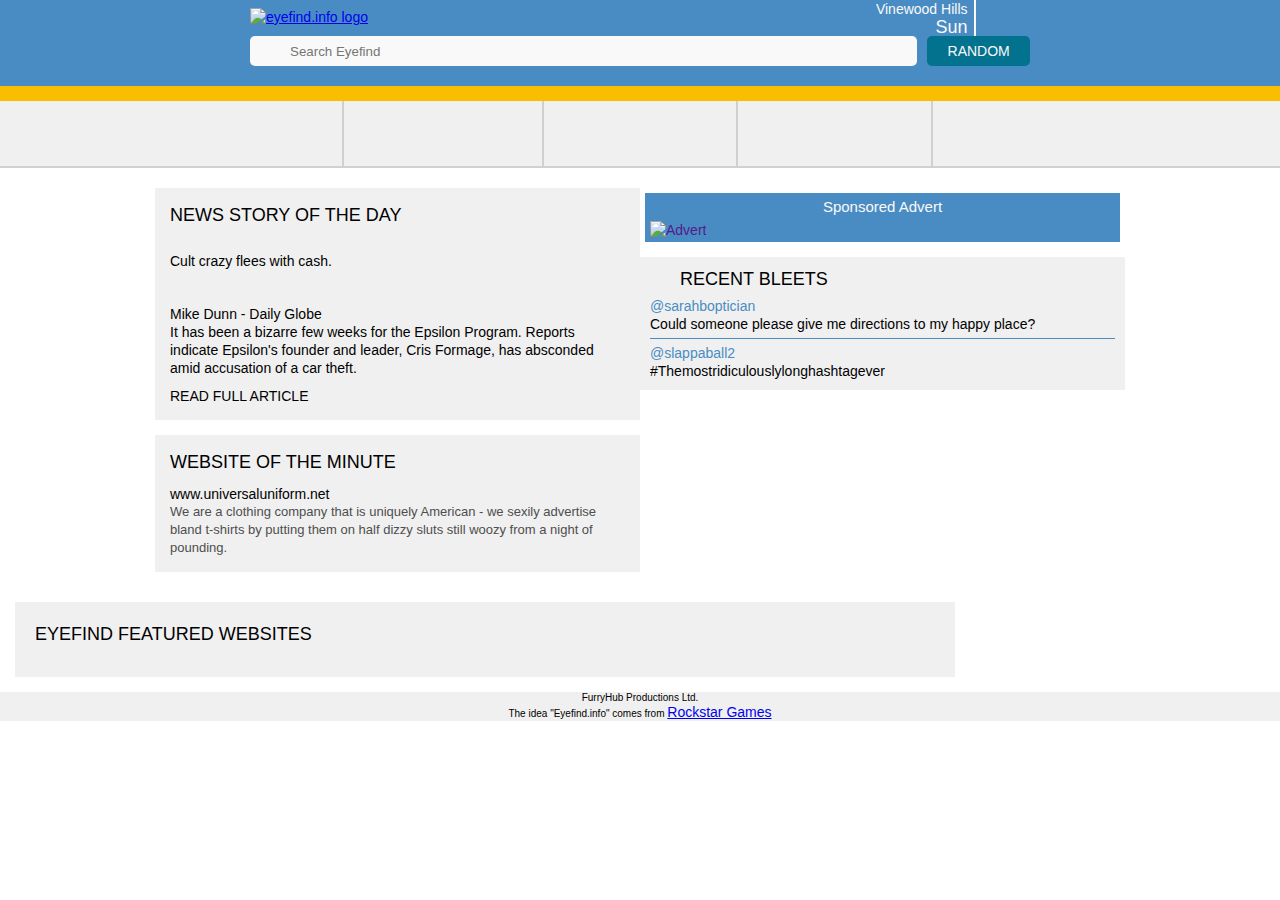
==== eyefind/info.html @ 48fd1f81 "Add files via upload" ====
<!DOCTYPE html>
<html lang="en">
  <head>
    <meta charset="UTF-8">
    <meta http-equiv="X-UA-Compatible" content="IE=edge">
		<meta name="description" content="The search engine that knows everything about you, mostly because it drives around in cars collecting all your private data"/>
    <meta name="viewport" content="width=device-width, initial-scale=1.0">
    <meta property="og:image" content="https://raw.githubusercontent.com/esparev/eyefind.info/master/assets/img/eyefind-info-preview.png">
    <meta property="og:url" content="https://esparev.github.io/eyefind.info/">
    <meta property="og:type" content="website">
    <meta property="og:title" content="Eyefind">
    <meta property="og:description" content="The search engine that knows everything about you, mostly because it drives around in cars collecting all your private data">
    <title>Eyefind</title>
    <style>
        .categories-container {
  justify-content: center;
}
.categories-container--icon {
  margin-right: 15px;
}
.categories-container__section {
  max-width: 800px;
}
.categories-container__section p {
  display: inline-block;
}
.main-container {
  display: flex;
}
.news-website-container {
  width: 60%;
}
.sidebar {
  width: 35%;
}
.eyefind-featured {
  width: 100%;
  max-width: 940px;
  margin: 0 auto;
  margin-bottom: 15px;
}
    </style>
    <style>
        .news-story__header {
  display: flex;
  justify-content: space-between;
}
.search-result {
  padding-left: 20px;
}
    </style>
    <style>
        :root {
  --blue-eye: #498CC3;
  --yellow-eye: #F9BE00;
  --white-eye: #F9F9F9;
  --gray-eye: #F0F0F0;
  --dark-blue: #03728E;
  --dark-gray: #D0D0D0;
}
* {
  box-sizing: border-box;
  margin: 0;
  padding: 0;
}
html {
  font-size: 62.5%;
  font-family: Arial, Helvetica, sans-serif;
}
a:hover {
  cursor: url('./assets/icons/xp-middle-finger-2.cur'), pointer;
}
header {
  position: relative;
  width: 100%;
  min-width: 300px;
  height: auto;
  border-bottom: 15px var(--yellow-eye) solid;
  background-color: var(--blue-eye);
}
.header-content {
  display: flex;
  max-width: 800px;
  height: 50%;
  justify-content: center;
  margin: 0 auto;
  align-items: center;
  line-height: 1.8rem;
  color: var(--white-eye);
}
.header-content__media {
  width: 170px;
  height: 50%;
  margin: 0 auto 0 0;
  padding: 0 10px;
}
.header-content__media img {
  width: 100%;
}
.header-content__info {
  display: flex;
  width: 180px;
  height: 50%;
  margin: 0 0 0 auto;
  padding: 0 15px 0 0;
  text-align: end;
}
.header-content__info--text {
  flex: auto;
  width: 70%;
  padding-right: 6px;
  border-right: 2px var(--white-eye) solid;
}
.header-content__info--text .location {
  font-size: 1.4rem;
  font-weight: lighter;
}
.header-content__info--text .day {
  font-size: 1.8rem;
  font-weight: 500;
}
.header-content__info--icon {
  width: 30%;
  padding-left: 5px;
}
.header-content__info--icon span {
  display: inline-block;
  width: 50px;
  height: 30px;
  background-image: url('./assets/icons/cloud.svg');
  background-position: center;
  background-repeat: no-repeat;
}
.header-searchbar {
  display: flex;
  width: 100%;
  min-width: 300px;
  max-width: 800px;
  align-items: center;
  padding: 0 10px;
  margin-bottom: 20px;
  margin-right: auto;
  margin-left: auto;
}
.header-searchbar__input {
  display: flex;
  width: 100%;
  height: 30px;
  align-items: center;
  border-radius: 5px;
  margin-right: 10px;
  background-color: var(--white-eye);
}
.header-searchbar__input input {
  width: 90%;
  height: 100%;
  border: none;
  border-radius: 5px;
  background-color:var(--white-eye);
}
.header-searchbar__input input:focus {
  outline: none;
}
.header-searchbar__input .magnifier {
  display: inline-block;
  width: 20px;
  height: 20px;
  margin-left: 10px;
  margin-right: 10px;
  background-image: url('./assets/icons/search-magnifier.svg');
  background-repeat: no-repeat;
}
.header-searchbar__button {
  display: flex;
  width: 120px;
  height: 30px;
  justify-content: center;
  align-items: center;
  border-radius: 5px;
  background-color: var(--dark-blue);
}
.header-searchbar__button .random {
  font-size: 1.4rem;
  font-weight: 500;
  text-transform: uppercase;
  text-decoration: none;
  color: var(--white-eye);
}
.main-categories-container {
  width: 100%;
  margin-bottom: 20px;
  border-bottom: 2px var(--dark-gray) solid;
  background-color: var(--gray-eye);
}
.categories-container {
  display: flex;
  width: 100%;
  min-width: 320px;
  max-width: 1000px;
  height: auto;
  padding-left: 15px;
  padding-right: 15px;
  margin: 0 auto;
  justify-content: space-evenly;
  align-items: center;
}
.categories-container--icon {
  display: inline-block;
  background-position: center;
  background-repeat: no-repeat;
}
.smartphone {
  width: 25px;
  height: 35px;
  background-image: url('./assets/icons/smartphone.svg');
}
.fast-food {
  width: 35px;
  height: 35px;
  background-image: url('./assets/icons/fast-food.svg');
}
.dollar {
  width: 30px;
  height: 30px;
  background-image: url('./assets/icons/dollar.svg');
}
.plane {
  width: 30px;
  height: 30px;
  background-image: url('./assets/icons/plane.svg');
}
.shopping-bag {
  width: 30px;
  height: 30px;
  background-image: url('./assets/icons/shopping-bag.svg');
}
.categories-container__section {
  margin: 0 auto;
  padding-top: 15px;
  padding-bottom: 15px;
}
.vl {
  display: inline-block;
  width: 2px;
  height: 65px;
  border-right: 2px var(--dark-gray) solid;
}
.categories-container__section p {
  display: none;
  font-size: 1.4rem;
  text-align: center;
  text-transform: uppercase;
}
.categories--link {
  display: flex;
  justify-content: center;
  align-items: center;
  text-decoration: none;
  color: black;
}
.main-container {
  width: 100%;
  min-width: 320px;
  max-width: 1000px;
  margin: 0 auto;
  padding-left: 15px;
  padding-right: 15px;
  justify-content: space-evenly;
}
.search-result {
  font-size: 1.6rem;
  line-height: 1.8rem;
  margin-right: auto;
}
.news-website-container {
  width: 100%;
}
.news-story {
  width: 100%;
  padding: 15px;
  font-size: 1.4rem;
  line-height: 1.8rem;
  margin-bottom: 15px;
  background-color: var(--gray-eye);
}
.news-story .read-article {
  display: inline-block;
  margin-top: 10px;
  text-transform: uppercase;
  text-decoration: none;
  color: black;
}
.news-story__header {
  width: 100%;
  margin-bottom: 20px;
}
.news-story__header--info {
  display: flex;
  flex-direction: column;
  justify-content: space-between;
  padding-bottom: 15px;
}
.news-story__header--info h2 {
  font-size: 1.8rem;
  font-weight: normal;
  line-height: 2.4rem;
  text-transform: uppercase;
}
.news-story__header--img span {
  display: inline-block;
  width: 170px;
  height: 78px;
  background-image: url('./assets/img/daily-globe.svg');
  background-position: center;
  background-repeat: no-repeat;
}
.website-minute {
  width: 100%;
  max-width: 1000px;
  margin: 0 auto;
  margin-bottom: 15px;
  padding: 15px;
  background-color: var(--gray-eye);
}
.website-minute h2 {
  font-size: 1.8rem;
  font-weight: normal;
  line-height: 2.4rem;
  text-transform: uppercase;
}
.website-minute__content--text {
  font-size: 1.4rem;
  font-weight: normal;
  line-height: 1.8rem;
}
.website-minute__content--text a {
  color: black;
  text-decoration: none;
}
.website-minute__content--text a:hover {
  color: var(--dark-blue);
}
.website-minute__content--text p:nth-last-child(1) {
  font-size: 1.3rem;
  color: rgb(78, 78, 78);
} 
.sidebar {
  width: 100%;
}
.sidebar__advert {
  width: auto;
  height: auto;
  padding: 5px;
  padding-bottom: 3px;
  margin: 5px;
  margin-bottom: 15px;
  background-color: var(--blue-eye);
}
.sidebar__advert:hover {
  width: 100%;
  margin: 0;
  margin-bottom: 15px;
}
.sidebar__advert img {
  margin-top: 5px;
  width: 100%;
}
.sidebar__advert p {
  font-size: 1.5rem;
  text-align: center;
  color: var(--white-eye);
}
.sidebar__advert--clickable {
  text-decoration: none;
}
.sidebar__bleets {
  width: 100%;
  padding: 10px;
  margin-bottom: 15px;
  background-color: var(--gray-eye);
}
.bleets__header {
  display: flex;
  margin-bottom: 5px;
}
.bleets__header span {
  display: inline-block;
  width: 25px;
  height: 25px;
  margin-right: 5px;
  background-image: url('./assets/icons/bleeter.png');
  background-position: center;
  background-repeat: no-repeat;
}
.bleets__header h2 {
  font-size: 1.8rem;
  font-weight: normal;
  line-height: 2.4rem;
  text-transform: uppercase;
}
.sidebar__bleets p, a {
  font-size: 1.4rem;
  font-weight: normal;
  line-height: 1.8rem;
}
.sidebar__bleets a {
  text-decoration: none;
  color: var(--blue-eye);
}
.sidebar__bleets hr {
  height: 1px;
  margin-top: 5px;
  margin-bottom: 5px;
  border: none;
  background-color: var(--blue-eye);
}
.sidebar__bleets .sidebar__bleets--clickable {
  color: black;
}
.sidebar__bleets .sidebar__bleets--clickable:hover span {
  outline: 3px var(--blue-eye) solid;
}
.eyefind-featured {
  width: auto;
  margin: 0 15px;
  margin-top: 15px;
  margin-bottom: 15px;
  padding: 20px;
  background-color: var(--gray-eye);
}
.eyefind-featured h2 {
  font-size: 1.8rem;
  font-weight: normal;
  line-height: 2.4rem;
  text-transform: uppercase;
}
footer {
    background-color: #F0F0F0;
    color: #000000;
    text-align: center;
    font-size: bold;
    bottom: 0;
    width: 100%;
}
    </style>
  </head>
  <body>
    <header>
      <section class="header-content">
        <div class="header-content__media">
          <a href="./index.html">
            <img src="https://esparev.github.io/eyefind.info/assets/img/eyefind-info.png" alt="eyefind.info logo">
          </a>
        </div>
        <div class="header-content__info">
          <div class="header-content__info--text">
            <p class="location">Vinewood Hills</p>
            <p class="day">Sun</p>
          </div>
          <div class="header-content__info--icon">
            <span class="weather"></span>
          </div>
        </div>
      </section>
      <section class="header-searchbar">
        <div class="header-searchbar__input">
          <span class="magnifier"></span>
          <input type="text" placeholder="Search Eyefind">
        </div>
        <div class="header-searchbar__button">
          <a class="random" href="">Random</a>
        </div>
      </section>
    </header>
    <main>
      <section class="main-categories-container">
        <div class="categories-container">
          <div class="categories-container__section">
            <a class="categories--link" href="./html/media-and-entertainment.html">
              <span class="categories-container--icon smartphone"></span>
              <p>Media and <br> Entertainment</p>
            </a>
          </div>
          <span class="vl"></span>
          <div class="categories-container__section">
            <a class="categories--link" href="./html/food-and-drink.html">
              <span class="categories-container--icon fast-food"></span>
              <p>Food <br> and Drink</p>
            </a>
          </div>
          <span class="vl"></span>
          <div class="categories-container__section">
            <a class="categories--link" href="./html/money-and-services.html">
              <span class="categories-container--icon dollar"></span>
              <p>Money <br> and Services</p>
            </a>
          </div>
          <span class="vl"></span>
          <div class="categories-container__section">
            <a class="categories--link" href="./html/travel-and-transport.html">
              <span class="categories-container--icon plane"></span>
              <p>Travel <br> and Transport</p>
            </a>
          </div>
          <span class="vl"></span>
          <div class="categories-container__section">
            <a class="categories--link" href="./html/fashion-and-health.html">
              <span class="categories-container--icon shopping-bag"></span>
              <p>Fashion <br> and Health</p>
            </a>
          </div>
        </div>
      </section>
      <section class="main-container">
        <div class="news-website-container">
          <section class="news-story">
            <div class="news-story__header">
              <div class="news-story__header--info">
                <h2>News story of the day</h2>
                <p>Cult crazy flees with cash.</p>
              </div>
              <div class="news-story__header--img">
                <span></span>
              </div>
            </div>
            <p>Mike Dunn - Daily Globe</p>
            <p>It has been a bizarre few weeks for the Epsilon Program. Reports indicate Epsilon's founder and leader, Cris Formage, has absconded amid accusation of a car theft.</p>
            <a class="read-article" href="">Read full article</a>
          </section>
          <section class="website-minute">
            <h2>Website of the minute</h2>
            <div class="website-minute__content">
              <div class="website-minute__content--img">
                <img src="" alt="">
              </div>
              <div class="website-minute__content--text">
                <a href="">www.universaluniform.net</a>
                <p>We are a clothing company that is uniquely American - we sexily advertise bland t-shirts by putting them on half dizzy sluts still woozy from a night of pounding.</p>
              </div>
            </div>
          </section>
        </div>
        <section class="sidebar">
          <div class="sidebar__advert">
            <a class="sidebar__advert--clickable" href="">
              <p>Sponsored Advert</p>
              <img src="https://esparev.github.io/eyefind.info/assets/img/dynasty8-advert.png" alt="Advert" _mstalt="77649" _msthash="20">
            </a>
          </div>
          <div class="sidebar__bleets">
            <a class="sidebar__bleets--clickable" href="">
              <div class="bleets__header">
                <span></span>
                <h2>Recent Bleets</h2>
              </div>
              <div class="bleets__text">
                <a href="">@sarahboptician</a>
                <p>Could someone please give me directions to my happy place?</p>
                <hr>
                <a href="">@slappaball2</a>
                <p>#Themostridiculouslylonghashtagever</p>
              </div>
            </a>
          </div>
        </section>
      </section>
      <section class="eyefind-featured">
        <h2>Eyefind featured websites</h2>
        <div class="eyefind-featured__websites">
          <img src="" alt="">
          <img src="" alt="">
          <img src="" alt="">
          <img src="" alt="">
          <img src="" alt="">
        </div>
      </section>
    </main>
    <footer>
FurryHub Productions Ltd. </br>The idea "Eyefind.info" comes from <a href="https://rockstargames.com">Rockstar Games</a>
    </footer>
  </body>
</html>
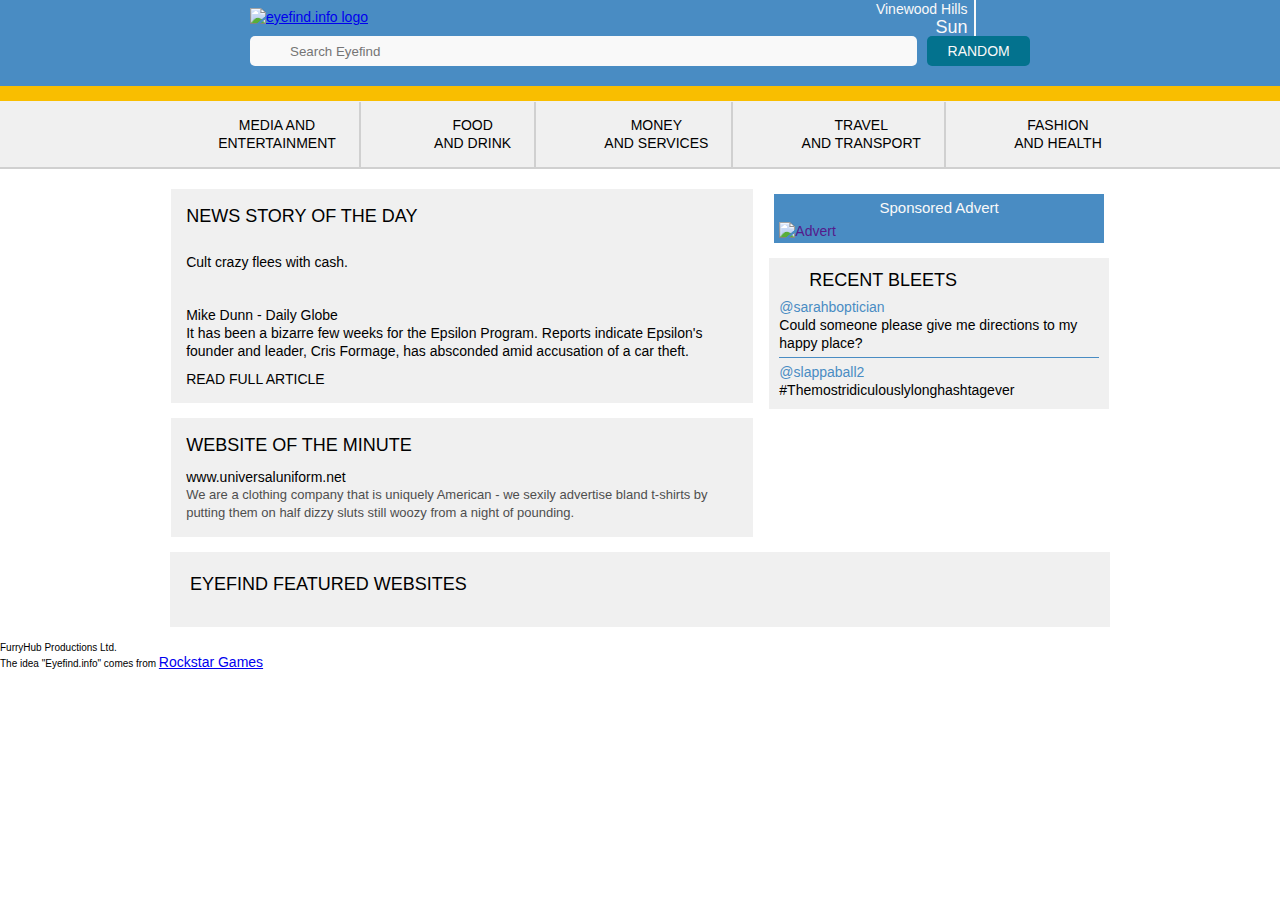
==== commit cb2603a5: "Update info.html" ====
--- a/eyefind/info.html
+++ b/eyefind/info.html
@@ -2,454 +2,436 @@
 <html lang="en">
   <head>
     <meta charset="UTF-8">
-    <meta http-equiv="X-UA-Compatible" content="IE=edge">
-		<meta name="description" content="The search engine that knows everything about you, mostly because it drives around in cars collecting all your private data"/>
-    <meta name="viewport" content="width=device-width, initial-scale=1.0">
-    <meta property="og:image" content="https://raw.githubusercontent.com/esparev/eyefind.info/master/assets/img/eyefind-info-preview.png">
-    <meta property="og:url" content="https://esparev.github.io/eyefind.info/">
-    <meta property="og:type" content="website">
     <meta property="og:title" content="Eyefind">
-    <meta property="og:description" content="The search engine that knows everything about you, mostly because it drives around in cars collecting all your private data">
     <title>Eyefind</title>
     <style>
+        :root {
+          --blue-eye: #498CC3;
+          --yellow-eye: #F9BE00;
+          --white-eye: #F9F9F9;
+          --gray-eye: #F0F0F0;
+          --dark-blue: #03728E;
+          --dark-gray: #D0D0D0;
+        }
+        * {
+          box-sizing: border-box;
+          margin: 0;
+          padding: 0;
+        }
+        html {
+          font-size: 62.5%;
+          font-family: Arial, Helvetica, sans-serif;
+        }
+        header {
+          position: relative;
+          width: 100%;
+          min-width: 300px;
+          height: auto;
+          border-bottom: 15px var(--yellow-eye) solid;
+          background-color: var(--blue-eye);
+        }
+        .header-content {
+          display: flex;
+          max-width: 800px;
+          height: 50%;
+          justify-content: center;
+          margin: 0 auto;
+          align-items: center;
+          line-height: 1.8rem;
+          color: var(--white-eye);
+        }
+        .header-content__media {
+          width: 170px;
+          height: 50%;
+          margin: 0 auto 0 0;
+          padding: 0 10px;
+        }
+        .header-content__media img {
+          width: 100%;
+        }
+        .header-content__info {
+          display: flex;
+          width: 180px;
+          height: 50%;
+          margin: 0 0 0 auto;
+          padding: 0 15px 0 0;
+          text-align: end;
+        }
+        .header-content__info--text {
+          flex: auto;
+          width: 70%;
+          padding-right: 6px;
+          border-right: 2px var(--white-eye) solid;
+        }
+        .header-content__info--text .location {
+          font-size: 1.4rem;
+          font-weight: lighter;
+        }
+        .header-content__info--text .day {
+          font-size: 1.8rem;
+          font-weight: 500;
+        }
+        .header-content__info--icon {
+          width: 30%;
+          padding-left: 5px;
+        }
+        .header-content__info--icon span {
+          display: inline-block;
+          width: 50px;
+          height: 30px;
+          background-image: url('https://furryhub.wikidot.com/local--files/home:home/cloud.png');
+          background-position: center;
+          background-repeat: no-repeat;
+        }
+        .header-searchbar {
+          display: flex;
+          width: 100%;
+          min-width: 300px;
+          max-width: 800px;
+          align-items: center;
+          padding: 0 10px;
+          margin-bottom: 20px;
+          margin-right: auto;
+          margin-left: auto;
+        }
+        .header-searchbar__input {
+          display: flex;
+          width: 100%;
+          height: 30px;
+          align-items: center;
+          border-radius: 5px;
+          margin-right: 10px;
+          background-color: var(--white-eye);
+        }
+        .header-searchbar__input input {
+          width: 90%;
+          height: 100%;
+          border: none;
+          border-radius: 5px;
+          background-color:var(--white-eye);
+        }
+        .header-searchbar__input input:focus {
+          outline: none;
+        }
+        .header-searchbar__input .magnifier {
+          display: inline-block;
+          width: 20px;
+          height: 20px;
+          margin-left: 10px;
+          margin-right: 10px;
+          background-image: url('https://furryhub.wikidot.com/local--files/home:home/search-magnifier.png');
+          background-repeat: no-repeat;
+        }
+        .header-searchbar__button {
+          display: flex;
+          width: 120px;
+          height: 30px;
+          justify-content: center;
+          align-items: center;
+          border-radius: 5px;
+          background-color: var(--dark-blue);
+        }
+        .header-searchbar__button .random {
+          font-size: 1.4rem;
+          font-weight: 500;
+          text-transform: uppercase;
+          text-decoration: none;
+          color: var(--white-eye);
+        }
+        .main-categories-container {
+          width: 100%;
+          margin-bottom: 20px;
+          border-bottom: 2px var(--dark-gray) solid;
+          background-color: var(--gray-eye);
+        }
         .categories-container {
-  justify-content: center;
-}
-.categories-container--icon {
-  margin-right: 15px;
-}
-.categories-container__section {
-  max-width: 800px;
-}
-.categories-container__section p {
-  display: inline-block;
-}
-.main-container {
-  display: flex;
-}
-.news-website-container {
-  width: 60%;
-}
-.sidebar {
-  width: 35%;
-}
-.eyefind-featured {
-  width: 100%;
-  max-width: 940px;
-  margin: 0 auto;
-  margin-bottom: 15px;
-}
-    </style>
-    <style>
+          display: flex;
+          width: 100%;
+          min-width: 320px;
+          max-width: 1000px;
+          height: auto;
+          padding-left: 15px;
+          padding-right: 15px;
+          margin: 0 auto;
+          justify-content: space-evenly;
+          align-items: center;
+        }
+        .categories-container--icon {
+          display: inline-block;
+          background-position: center;
+          background-repeat: no-repeat;
+        }
+        .smartphone {
+          width: 25px;
+          height: 35px;
+          background-image: url('https://furryhub.wikidot.com/local--files/home:home/smartphone.png');
+        }
+        .fast-food {
+          width: 35px;
+          height: 35px;
+          background-image: url('https://furryhub.wikidot.com/local--files/home:home/fast-food.png');
+        }
+        .dollar {
+          width: 30px;
+          height: 30px;
+          background-image: url('https://furryhub.wikidot.com/local--files/home:home/dollar.png');
+        }
+        .plane {
+          width: 30px;
+          height: 30px;
+          background-image: url('https://furryhub.wikidot.com/local--files/home:home/plane.png');
+        }
+        .shopping-bag {
+          width: 30px;
+          height: 30px;
+          background-image: url('https://furryhub.wikidot.com/local--files/home:home/shopping-bag.png');
+        }
+        .categories-container__section {
+          margin: 0 auto;
+          padding-top: 15px;
+          padding-bottom: 15px;
+        }
+        .vl {
+          display: inline-block;
+          width: 2px;
+          height: 65px;
+          border-right: 2px var(--dark-gray) solid;
+        }
+        .categories-container__section p {
+          display: none;
+          font-size: 1.4rem;
+          text-align: center;
+          text-transform: uppercase;
+        }
+        .categories--link {
+          display: flex;
+          justify-content: center;
+          align-items: center;
+          text-decoration: none;
+          color: black;
+        }
+        .main-container {
+          width: 100%;
+          min-width: 320px;
+          max-width: 1000px;
+          margin: 0 auto;
+          padding-left: 15px;
+          padding-right: 15px;
+          justify-content: space-evenly;
+        }
+        .search-result {
+          font-size: 1.6rem;
+          line-height: 1.8rem;
+          margin-right: auto;
+        }
+        .news-website-container {
+          width: 100%;
+        }
+        .news-story {
+          width: 100%;
+          padding: 15px;
+          font-size: 1.4rem;
+          line-height: 1.8rem;
+          margin-bottom: 15px;
+          background-color: var(--gray-eye);
+        }
+        .news-story .read-article {
+          display: inline-block;
+          margin-top: 10px;
+          text-transform: uppercase;
+          text-decoration: none;
+          color: black;
+        }
         .news-story__header {
-  display: flex;
-  justify-content: space-between;
-}
-.search-result {
-  padding-left: 20px;
-}
-    </style>
-    <style>
-        :root {
-  --blue-eye: #498CC3;
-  --yellow-eye: #F9BE00;
-  --white-eye: #F9F9F9;
-  --gray-eye: #F0F0F0;
-  --dark-blue: #03728E;
-  --dark-gray: #D0D0D0;
-}
-* {
-  box-sizing: border-box;
-  margin: 0;
-  padding: 0;
-}
-html {
-  font-size: 62.5%;
-  font-family: Arial, Helvetica, sans-serif;
-}
-a:hover {
-  cursor: url('./assets/icons/xp-middle-finger-2.cur'), pointer;
-}
-header {
-  position: relative;
-  width: 100%;
-  min-width: 300px;
-  height: auto;
-  border-bottom: 15px var(--yellow-eye) solid;
-  background-color: var(--blue-eye);
-}
-.header-content {
-  display: flex;
-  max-width: 800px;
-  height: 50%;
-  justify-content: center;
-  margin: 0 auto;
-  align-items: center;
-  line-height: 1.8rem;
-  color: var(--white-eye);
-}
-.header-content__media {
-  width: 170px;
-  height: 50%;
-  margin: 0 auto 0 0;
-  padding: 0 10px;
-}
-.header-content__media img {
-  width: 100%;
-}
-.header-content__info {
-  display: flex;
-  width: 180px;
-  height: 50%;
-  margin: 0 0 0 auto;
-  padding: 0 15px 0 0;
-  text-align: end;
-}
-.header-content__info--text {
-  flex: auto;
-  width: 70%;
-  padding-right: 6px;
-  border-right: 2px var(--white-eye) solid;
-}
-.header-content__info--text .location {
-  font-size: 1.4rem;
-  font-weight: lighter;
-}
-.header-content__info--text .day {
-  font-size: 1.8rem;
-  font-weight: 500;
-}
-.header-content__info--icon {
-  width: 30%;
-  padding-left: 5px;
-}
-.header-content__info--icon span {
-  display: inline-block;
-  width: 50px;
-  height: 30px;
-  background-image: url('./assets/icons/cloud.svg');
-  background-position: center;
-  background-repeat: no-repeat;
-}
-.header-searchbar {
-  display: flex;
-  width: 100%;
-  min-width: 300px;
-  max-width: 800px;
-  align-items: center;
-  padding: 0 10px;
-  margin-bottom: 20px;
-  margin-right: auto;
-  margin-left: auto;
-}
-.header-searchbar__input {
-  display: flex;
-  width: 100%;
-  height: 30px;
-  align-items: center;
-  border-radius: 5px;
-  margin-right: 10px;
-  background-color: var(--white-eye);
-}
-.header-searchbar__input input {
-  width: 90%;
-  height: 100%;
-  border: none;
-  border-radius: 5px;
-  background-color:var(--white-eye);
-}
-.header-searchbar__input input:focus {
-  outline: none;
-}
-.header-searchbar__input .magnifier {
-  display: inline-block;
-  width: 20px;
-  height: 20px;
-  margin-left: 10px;
-  margin-right: 10px;
-  background-image: url('./assets/icons/search-magnifier.svg');
-  background-repeat: no-repeat;
-}
-.header-searchbar__button {
-  display: flex;
-  width: 120px;
-  height: 30px;
-  justify-content: center;
-  align-items: center;
-  border-radius: 5px;
-  background-color: var(--dark-blue);
-}
-.header-searchbar__button .random {
-  font-size: 1.4rem;
-  font-weight: 500;
-  text-transform: uppercase;
-  text-decoration: none;
-  color: var(--white-eye);
-}
-.main-categories-container {
-  width: 100%;
-  margin-bottom: 20px;
-  border-bottom: 2px var(--dark-gray) solid;
-  background-color: var(--gray-eye);
-}
-.categories-container {
-  display: flex;
-  width: 100%;
-  min-width: 320px;
-  max-width: 1000px;
-  height: auto;
-  padding-left: 15px;
-  padding-right: 15px;
-  margin: 0 auto;
-  justify-content: space-evenly;
-  align-items: center;
-}
-.categories-container--icon {
-  display: inline-block;
-  background-position: center;
-  background-repeat: no-repeat;
-}
-.smartphone {
-  width: 25px;
-  height: 35px;
-  background-image: url('./assets/icons/smartphone.svg');
-}
-.fast-food {
-  width: 35px;
-  height: 35px;
-  background-image: url('./assets/icons/fast-food.svg');
-}
-.dollar {
-  width: 30px;
-  height: 30px;
-  background-image: url('./assets/icons/dollar.svg');
-}
-.plane {
-  width: 30px;
-  height: 30px;
-  background-image: url('./assets/icons/plane.svg');
-}
-.shopping-bag {
-  width: 30px;
-  height: 30px;
-  background-image: url('./assets/icons/shopping-bag.svg');
-}
-.categories-container__section {
-  margin: 0 auto;
-  padding-top: 15px;
-  padding-bottom: 15px;
-}
-.vl {
-  display: inline-block;
-  width: 2px;
-  height: 65px;
-  border-right: 2px var(--dark-gray) solid;
-}
-.categories-container__section p {
-  display: none;
-  font-size: 1.4rem;
-  text-align: center;
-  text-transform: uppercase;
-}
-.categories--link {
-  display: flex;
-  justify-content: center;
-  align-items: center;
-  text-decoration: none;
-  color: black;
-}
-.main-container {
-  width: 100%;
-  min-width: 320px;
-  max-width: 1000px;
-  margin: 0 auto;
-  padding-left: 15px;
-  padding-right: 15px;
-  justify-content: space-evenly;
-}
-.search-result {
-  font-size: 1.6rem;
-  line-height: 1.8rem;
-  margin-right: auto;
-}
-.news-website-container {
-  width: 100%;
-}
-.news-story {
-  width: 100%;
-  padding: 15px;
-  font-size: 1.4rem;
-  line-height: 1.8rem;
-  margin-bottom: 15px;
-  background-color: var(--gray-eye);
-}
-.news-story .read-article {
-  display: inline-block;
-  margin-top: 10px;
-  text-transform: uppercase;
-  text-decoration: none;
-  color: black;
-}
-.news-story__header {
-  width: 100%;
-  margin-bottom: 20px;
-}
-.news-story__header--info {
-  display: flex;
-  flex-direction: column;
-  justify-content: space-between;
-  padding-bottom: 15px;
-}
-.news-story__header--info h2 {
-  font-size: 1.8rem;
-  font-weight: normal;
-  line-height: 2.4rem;
-  text-transform: uppercase;
-}
-.news-story__header--img span {
-  display: inline-block;
-  width: 170px;
-  height: 78px;
-  background-image: url('./assets/img/daily-globe.svg');
-  background-position: center;
-  background-repeat: no-repeat;
-}
-.website-minute {
-  width: 100%;
-  max-width: 1000px;
-  margin: 0 auto;
-  margin-bottom: 15px;
-  padding: 15px;
-  background-color: var(--gray-eye);
-}
-.website-minute h2 {
-  font-size: 1.8rem;
-  font-weight: normal;
-  line-height: 2.4rem;
-  text-transform: uppercase;
-}
-.website-minute__content--text {
-  font-size: 1.4rem;
-  font-weight: normal;
-  line-height: 1.8rem;
-}
-.website-minute__content--text a {
-  color: black;
-  text-decoration: none;
-}
-.website-minute__content--text a:hover {
-  color: var(--dark-blue);
-}
-.website-minute__content--text p:nth-last-child(1) {
-  font-size: 1.3rem;
-  color: rgb(78, 78, 78);
-} 
-.sidebar {
-  width: 100%;
-}
-.sidebar__advert {
-  width: auto;
-  height: auto;
-  padding: 5px;
-  padding-bottom: 3px;
-  margin: 5px;
-  margin-bottom: 15px;
-  background-color: var(--blue-eye);
-}
-.sidebar__advert:hover {
-  width: 100%;
-  margin: 0;
-  margin-bottom: 15px;
-}
-.sidebar__advert img {
-  margin-top: 5px;
-  width: 100%;
-}
-.sidebar__advert p {
-  font-size: 1.5rem;
-  text-align: center;
-  color: var(--white-eye);
-}
-.sidebar__advert--clickable {
-  text-decoration: none;
-}
-.sidebar__bleets {
-  width: 100%;
-  padding: 10px;
-  margin-bottom: 15px;
-  background-color: var(--gray-eye);
-}
-.bleets__header {
-  display: flex;
-  margin-bottom: 5px;
-}
-.bleets__header span {
-  display: inline-block;
-  width: 25px;
-  height: 25px;
-  margin-right: 5px;
-  background-image: url('./assets/icons/bleeter.png');
-  background-position: center;
-  background-repeat: no-repeat;
-}
-.bleets__header h2 {
-  font-size: 1.8rem;
-  font-weight: normal;
-  line-height: 2.4rem;
-  text-transform: uppercase;
-}
-.sidebar__bleets p, a {
-  font-size: 1.4rem;
-  font-weight: normal;
-  line-height: 1.8rem;
-}
-.sidebar__bleets a {
-  text-decoration: none;
-  color: var(--blue-eye);
-}
-.sidebar__bleets hr {
-  height: 1px;
-  margin-top: 5px;
-  margin-bottom: 5px;
-  border: none;
-  background-color: var(--blue-eye);
-}
-.sidebar__bleets .sidebar__bleets--clickable {
-  color: black;
-}
-.sidebar__bleets .sidebar__bleets--clickable:hover span {
-  outline: 3px var(--blue-eye) solid;
-}
-.eyefind-featured {
-  width: auto;
-  margin: 0 15px;
-  margin-top: 15px;
-  margin-bottom: 15px;
-  padding: 20px;
-  background-color: var(--gray-eye);
-}
-.eyefind-featured h2 {
-  font-size: 1.8rem;
-  font-weight: normal;
-  line-height: 2.4rem;
-  text-transform: uppercase;
-}
-footer {
-    background-color: #F0F0F0;
-    color: #000000;
-    text-align: center;
-    font-size: bold;
-    bottom: 0;
-    width: 100%;
-}
-    </style>
+          width: 100%;
+          margin-bottom: 20px;
+        }
+        .news-story__header--info {
+          display: flex;
+          flex-direction: column;
+          justify-content: space-between;
+          padding-bottom: 15px;
+        }
+        .news-story__header--info h2 {
+          font-size: 1.8rem;
+          font-weight: normal;
+          line-height: 2.4rem;
+          text-transform: uppercase;
+        }
+        .news-story__header--img span {
+          display: inline-block;
+          width: 170px;
+          height: 78px;
+          background-image: url('https://furryhub.wikidot.com/local--files/home:home/weazel.png');
+          background-position: center;
+          background-repeat: no-repeat;
+        }
+        .website-minute {
+          width: 100%;
+          max-width: 1000px;
+          margin: 0 auto;
+          margin-bottom: 15px;
+          padding: 15px;
+          background-color: var(--gray-eye);
+        }
+        .website-minute h2 {
+          font-size: 1.8rem;
+          font-weight: normal;
+          line-height: 2.4rem;
+          text-transform: uppercase;
+        }
+        .website-minute__content--text {
+          font-size: 1.4rem;
+          font-weight: normal;
+          line-height: 1.8rem;
+        }
+        .website-minute__content--text a {
+          color: black;
+          text-decoration: none;
+        }
+        .website-minute__content--text a:hover {
+          color: var(--dark-blue);
+        }
+        .website-minute__content--text p:nth-last-child(1) {
+          font-size: 1.3rem;
+          color: rgb(78, 78, 78);
+        } 
+        .sidebar {
+          width: 100%;
+        }
+        .sidebar__advert {
+          width: auto;
+          height: auto;
+          padding: 5px;
+          padding-bottom: 3px;
+          margin: 5px;
+          margin-bottom: 15px;
+          background-color: var(--blue-eye);
+        }
+        .sidebar__advert:hover {
+          width: 100%;
+          margin: 0;
+          margin-bottom: 15px;
+        }
+        .sidebar__advert img {
+          margin-top: 5px;
+          width: 100%;
+        }
+        .sidebar__advert p {
+          font-size: 1.5rem;
+          text-align: center;
+          color: var(--white-eye);
+        }
+        .sidebar__advert--clickable {
+          text-decoration: none;
+        }
+        .sidebar__bleets {
+          width: 100%;
+          padding: 10px;
+          margin-bottom: 15px;
+          background-color: var(--gray-eye);
+        }
+        .bleets__header {
+          display: flex;
+          margin-bottom: 5px;
+        }
+        .bleets__header span {
+          display: inline-block;
+          width: 25px;
+          height: 25px;
+          margin-right: 5px;
+          background-image: url('https://furryhub.wikidot.com/local--files/home:home/bleeter.png');
+          background-position: center;
+          background-repeat: no-repeat;
+        }
+        .bleets__header h2 {
+          font-size: 1.8rem;
+          font-weight: normal;
+          line-height: 2.4rem;
+          text-transform: uppercase;
+        }
+        .sidebar__bleets p, a {
+          font-size: 1.4rem;
+          font-weight: normal;
+          line-height: 1.8rem;
+        }
+        .sidebar__bleets a {
+          text-decoration: none;
+          color: var(--blue-eye);
+        }
+        .sidebar__bleets hr {
+          height: 1px;
+          margin-top: 5px;
+          margin-bottom: 5px;
+          border: none;
+          background-color: var(--blue-eye);
+        }
+        .sidebar__bleets .sidebar__bleets--clickable {
+          color: black;
+        }
+        .sidebar__bleets .sidebar__bleets--clickable:hover span {
+          outline: 3px var(--blue-eye) solid;
+        }
+        .eyefind-featured {
+          width: auto;
+          margin: 0 15px;
+          margin-top: 15px;
+          margin-bottom: 15px;
+          padding: 20px;
+          background-color: var(--gray-eye);
+        }
+        .eyefind-featured h2 {
+          font-size: 1.8rem;
+          font-weight: normal;
+          line-height: 2.4rem;
+          text-transform: uppercase;
+        }
+        </style>
+        <style>
+            .news-story__header {
+          display: flex;
+          justify-content: space-between;
+        }
+        .search-result {
+          padding-left: 20px;
+        }
+        </style>
+        <style>
+            .categories-container {
+          justify-content: center;
+        }
+        .categories-container--icon {
+          margin-right: 15px;
+        }
+        .categories-container__section {
+          max-width: 800px;
+        }
+        .categories-container__section p {
+          display: inline-block;
+        }
+        .main-container {
+          display: flex;
+        }
+        .news-website-container {
+          width: 60%;
+        }
+        .sidebar {
+          width: 35%;
+        }
+        .eyefind-featured {
+          width: 100%;
+          max-width: 940px;
+          margin: 0 auto;
+          margin-bottom: 15px;
+        }
+        </style>
   </head>
   <body>
     <header>
       <section class="header-content">
         <div class="header-content__media">
           <a href="./index.html">
-            <img src="https://esparev.github.io/eyefind.info/assets/img/eyefind-info.png" alt="eyefind.info logo">
+            <img src="https://furryhub.wikidot.com/local--files/home:home/eyefind-info.png" alt="eyefind.info logo">
           </a>
         </div>
         <div class="header-content__info">
@@ -579,4 +561,4 @@
 FurryHub Productions Ltd. </br>The idea "Eyefind.info" comes from <a href="https://rockstargames.com">Rockstar Games</a>
     </footer>
   </body>
-</html>+</html>
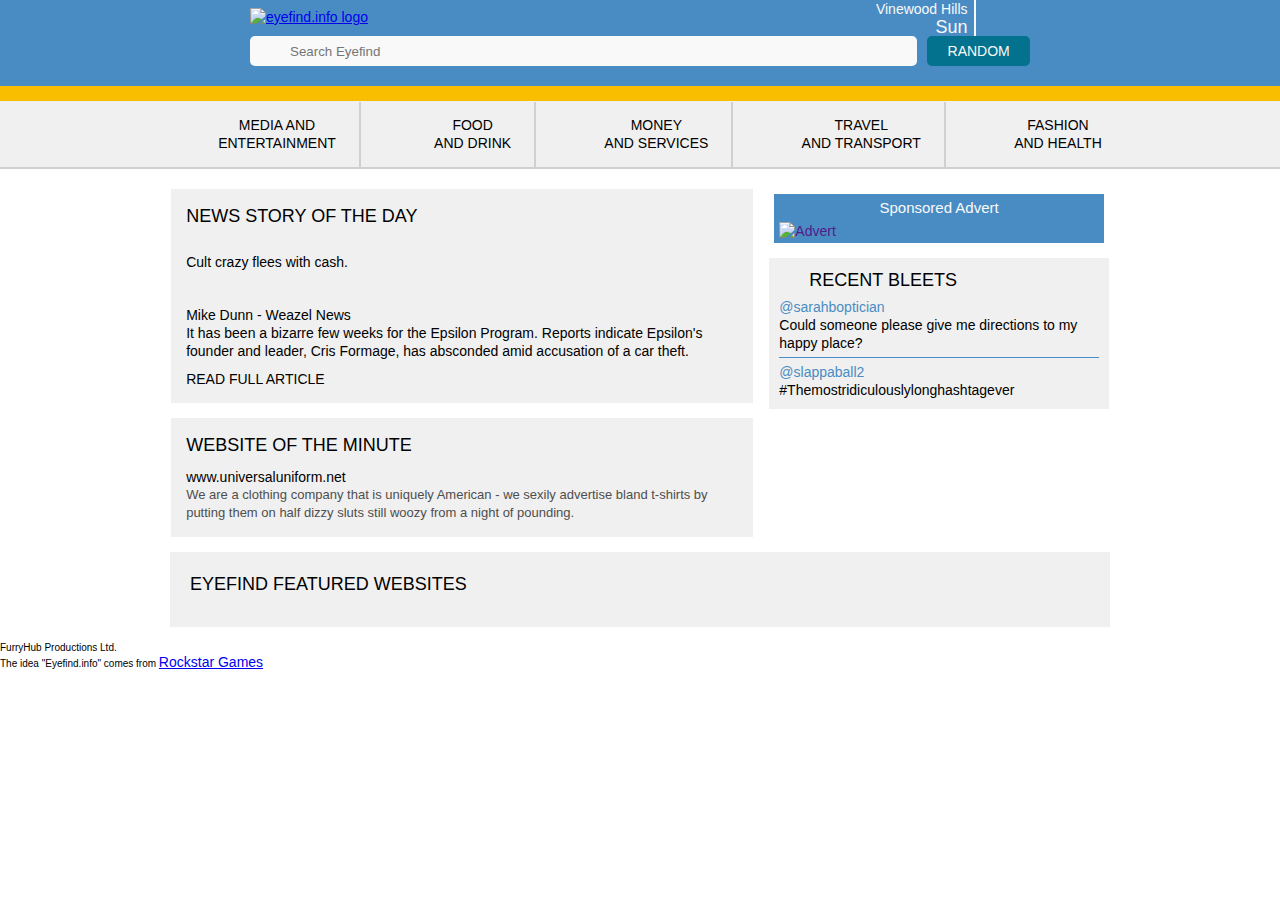
==== commit 2c8dc037: "Update info.html" ====
--- a/eyefind/info.html
+++ b/eyefind/info.html
@@ -505,7 +505,7 @@
                 <span></span>
               </div>
             </div>
-            <p>Mike Dunn - Daily Globe</p>
+            <p>Mike Dunn - Weazel News</p>
             <p>It has been a bizarre few weeks for the Epsilon Program. Reports indicate Epsilon's founder and leader, Cris Formage, has absconded amid accusation of a car theft.</p>
             <a class="read-article" href="">Read full article</a>
           </section>
